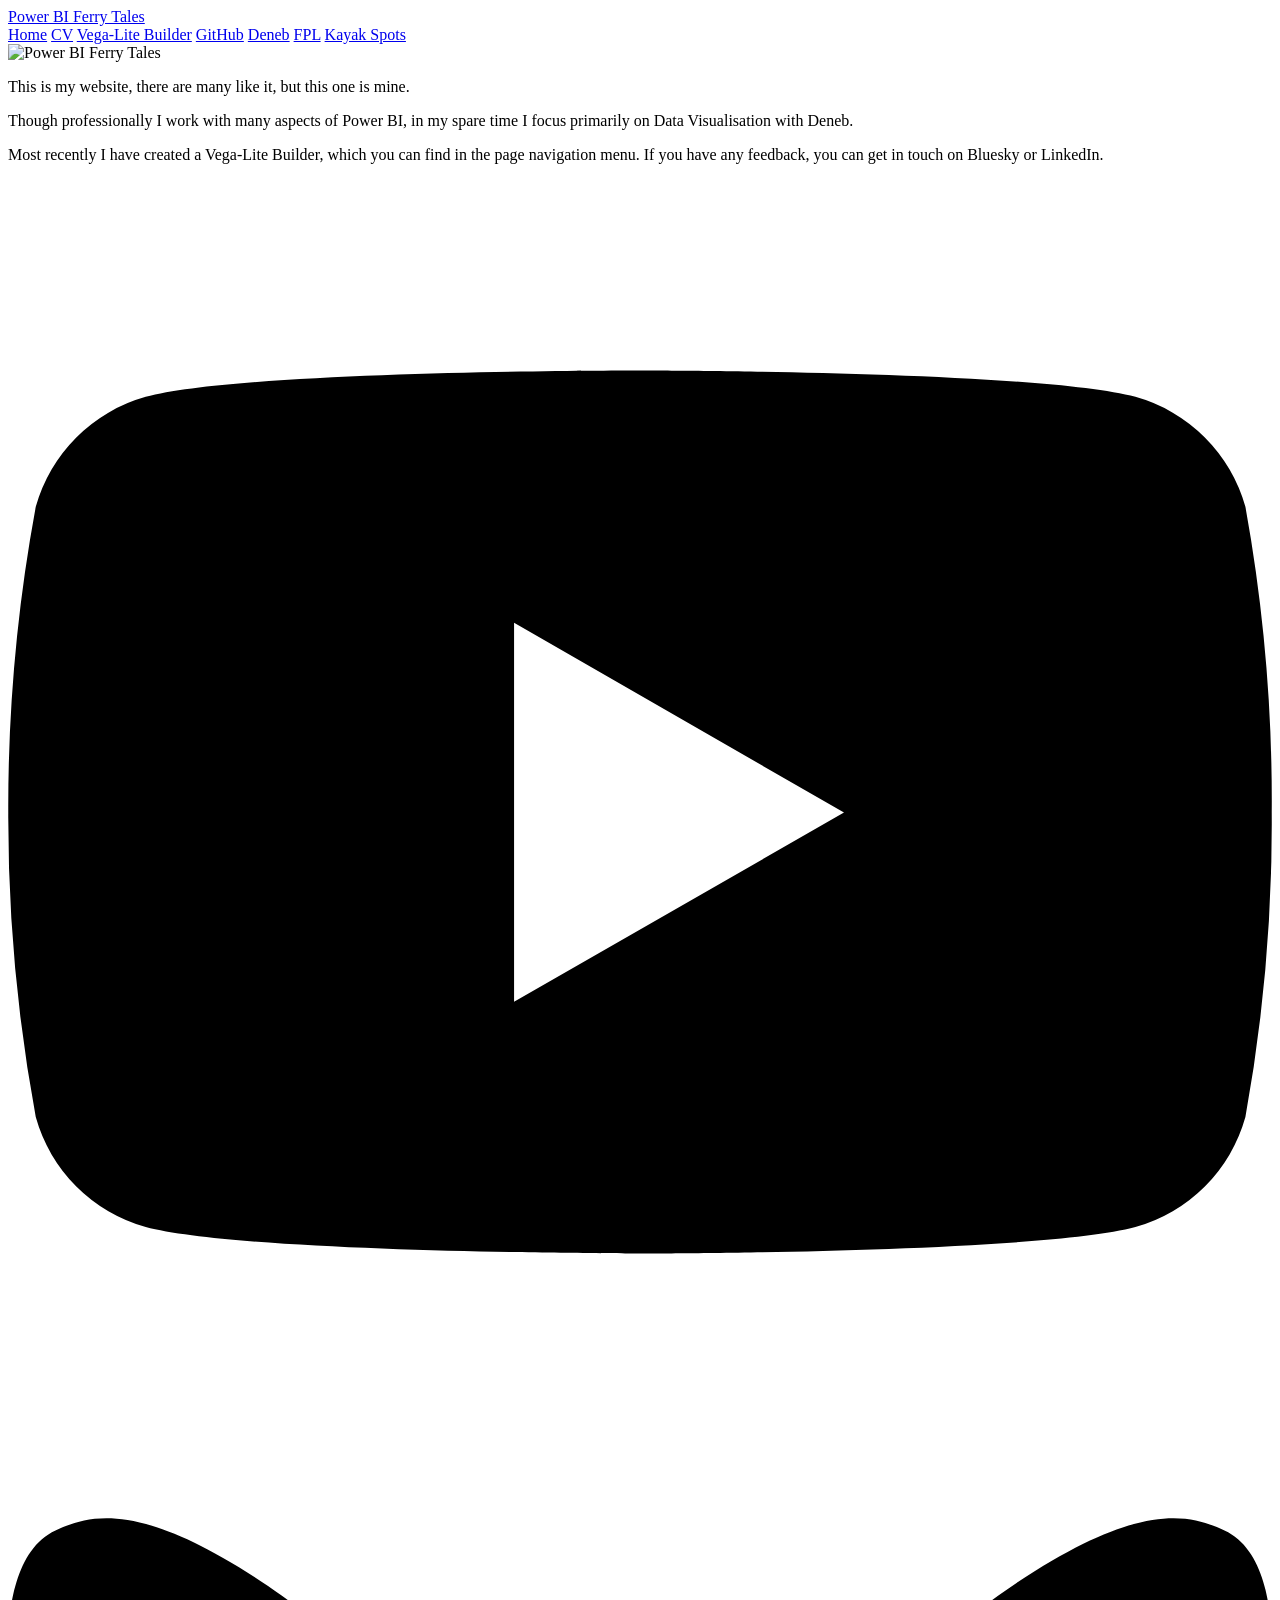
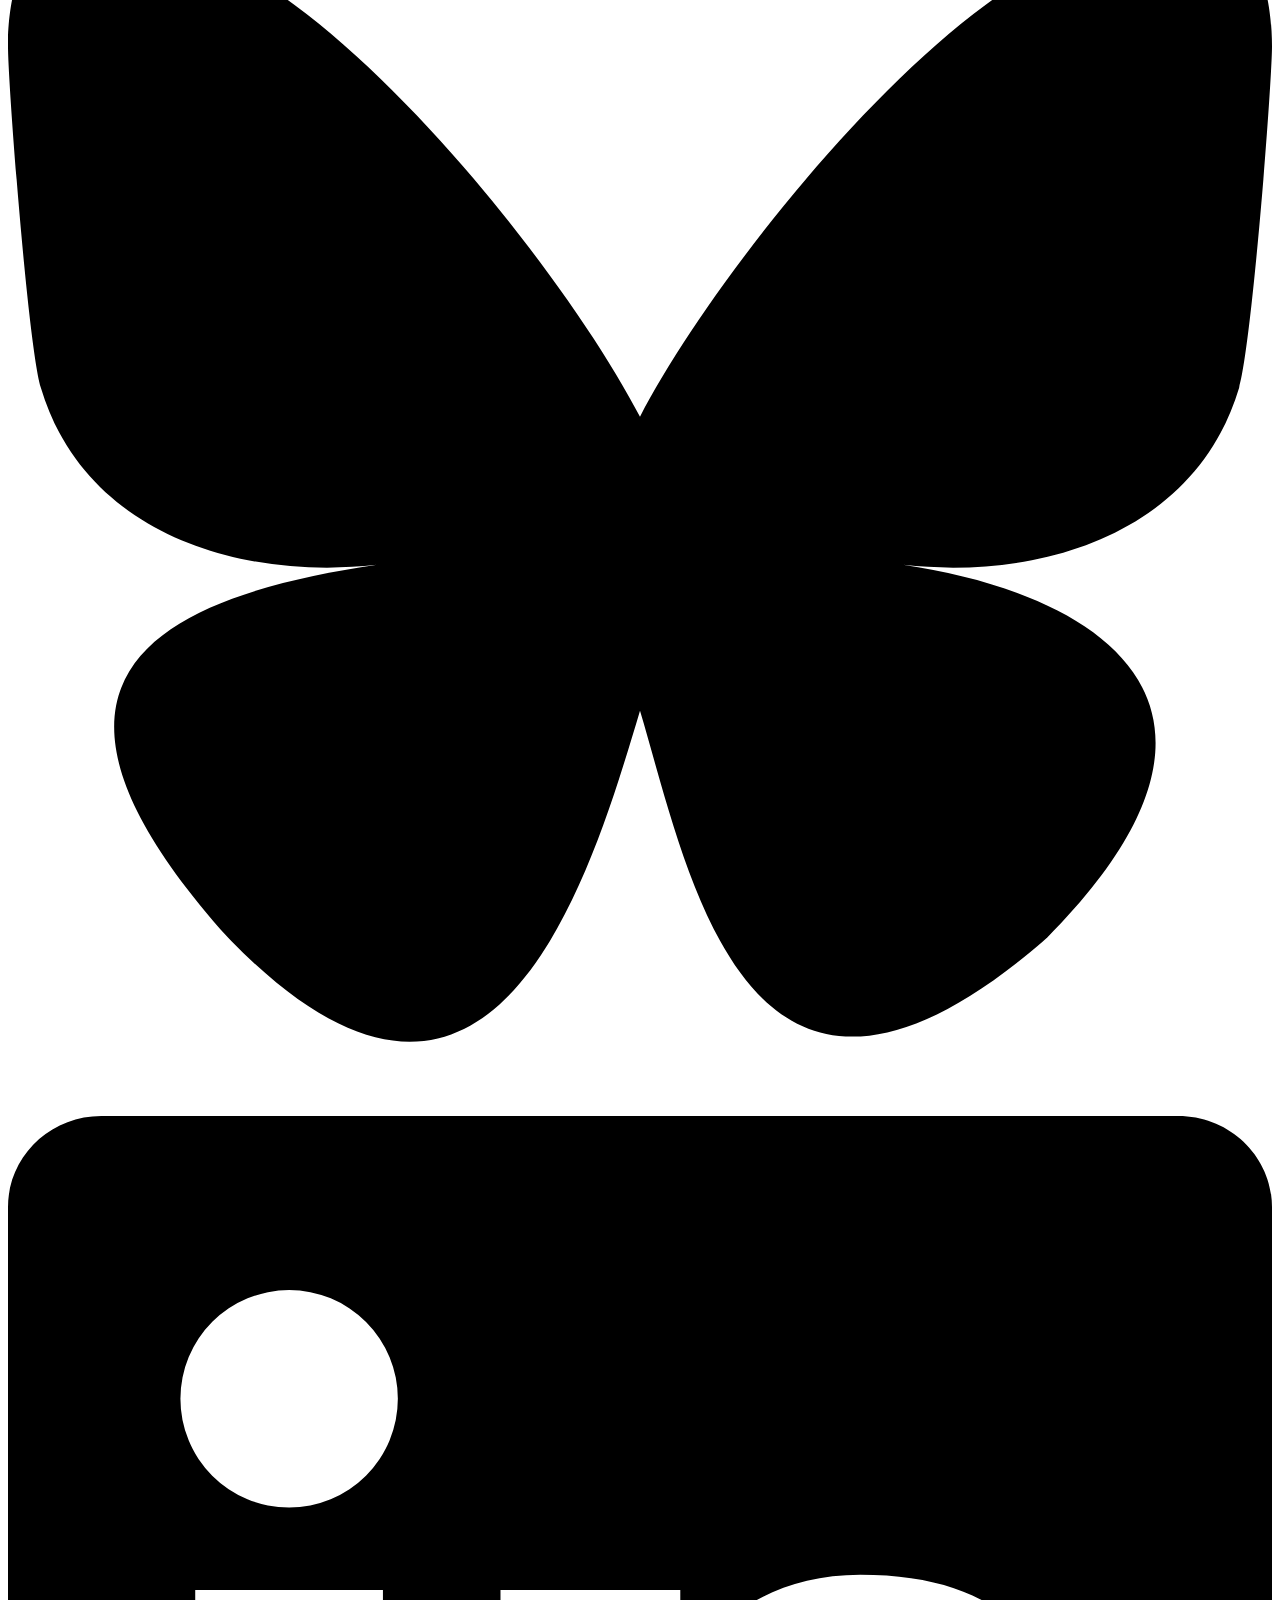
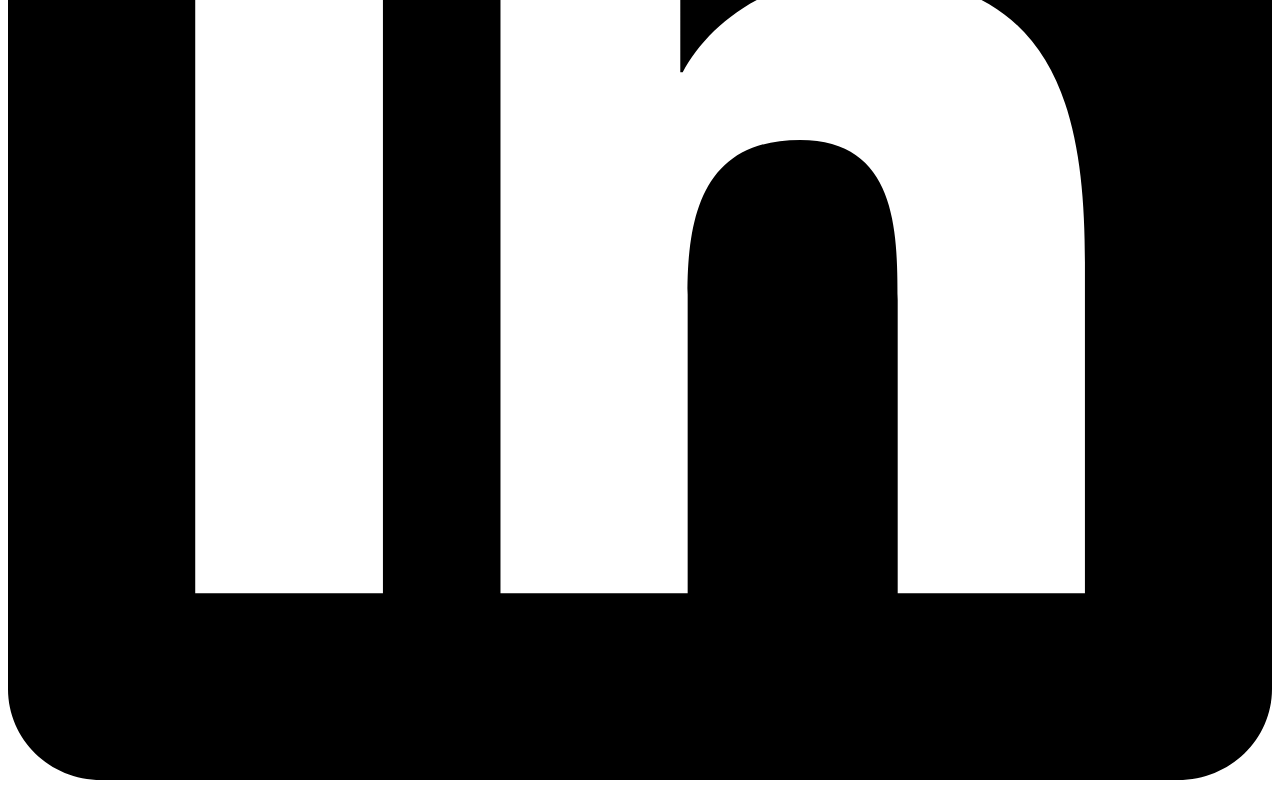
==== index.html @ d9dca4ed "Update YouTube handle to @DataFerryTales Co-Authored-By: Claude Opus 4.6 <noreply@anthropic.com>" ====
<!DOCTYPE html>
<html lang="en">
<head>
  <meta charset="UTF-8">
  <meta name="viewport" content="width=device-width, initial-scale=1.0">
  <title>Power BI Ferry Tales</title>
  <link rel="stylesheet" href="style.css">
</head>
<body>

<header>
  <a class="site-title" href="index.html">Power BI Ferry Tales</a>
  <nav>
    <a href="index.html" class="active">Home</a>
    <a href="cv/">CV</a>
    <a href="vegalite.html" target="_blank">Vega-Lite Builder</a>
    <a href="https://github.com/dataferrytales" target="_blank">GitHub</a>
    <a href="deneb.html">Deneb</a>
    <a href="fpl.html">FPL</a>
    <a href="kayak-spots/">Kayak Spots</a>
  </nav>
</header>

<main>
  <div class="hero">
    <div class="card">
      <div class="avatar-wrap">
        <img src="avatar.png" alt="Power BI Ferry Tales">
      </div>
      <div class="card-spacer"></div>
      <p>This is my website, there are many like it, but this one is mine.</p>
<p>Though professionally I work with many aspects of Power BI, in my spare time I focus primarily on Data Visualisation with Deneb.</p>
      <p>Most recently I have created a Vega-Lite Builder, which you can find in the page navigation menu. If you have any feedback, you can get in touch on Bluesky or LinkedIn.</p>
    </div>

    <div class="social-links">

      <!-- YouTube -->
      <a href="https://www.youtube.com/@DataFerryTales" target="_blank" class="social-btn" title="YouTube">
        <svg viewBox="0 0 24 24" xmlns="http://www.w3.org/2000/svg">
          <path d="M23.495 6.205a3.007 3.007 0 0 0-2.088-2.088c-1.87-.501-9.396-.501-9.396-.501s-7.507-.01-9.396.501A3.007 3.007 0 0 0 .527 6.205a31.247 31.247 0 0 0-.522 5.805 31.247 31.247 0 0 0 .522 5.783 3.007 3.007 0 0 0 2.088 2.088c1.868.502 9.396.502 9.396.502s7.506 0 9.396-.502a3.007 3.007 0 0 0 2.088-2.088 31.247 31.247 0 0 0 .5-5.783 31.247 31.247 0 0 0-.5-5.805zM9.609 15.601V8.408l6.264 3.602z"/>
        </svg>
      </a>

      <!-- Bluesky -->
      <a href="https://bsky.app/profile/powerbiferrytales.bsky.social" target="_blank" class="social-btn" title="Bluesky">
        <svg viewBox="0 0 24 24" xmlns="http://www.w3.org/2000/svg">
          <path d="M12 10.8c-1.087-2.114-4.046-6.053-6.798-7.995C2.566.944 1.561 1.266.902 1.565.139 1.908 0 3.08 0 3.768c0 .69.378 5.65.624 6.479.815 2.736 3.713 3.66 6.383 3.364.136-.02.275-.039.415-.056-.138.022-.276.04-.415.056-3.912.58-7.387 2.005-2.83 7.078 5.013 5.19 6.87-1.113 7.823-4.308.953 3.195 2.05 9.271 7.733 4.308 4.267-4.308 1.172-6.498-2.74-7.078a8.741 8.741 0 0 1-.415-.056c.14.017.279.036.415.056 2.67.297 5.568-.628 6.383-3.364.246-.828.624-5.79.624-6.479 0-.688-.139-1.86-.902-2.203-.659-.299-1.664-.621-4.3 1.24C16.046 4.748 13.087 8.687 12 10.8z"/>
        </svg>
      </a>

      <!-- LinkedIn -->
      <a href="https://www.linkedin.com/in/powerbiferrytales/" target="_blank" class="social-btn" title="LinkedIn">
        <svg viewBox="0 0 24 24" xmlns="http://www.w3.org/2000/svg">
          <path d="M20.447 20.452h-3.554v-5.569c0-1.328-.027-3.037-1.852-3.037-1.853 0-2.136 1.445-2.136 2.939v5.667H9.351V9h3.414v1.561h.046c.477-.9 1.637-1.85 3.37-1.85 3.601 0 4.267 2.37 4.267 5.455v6.286zM5.337 7.433a2.062 2.062 0 0 1-2.063-2.065 2.064 2.064 0 1 1 2.063 2.065zm1.782 13.019H3.555V9h3.564v11.452zM22.225 0H1.771C.792 0 0 .774 0 1.729v20.542C0 23.227.792 24 1.771 24h20.451C23.2 24 24 23.227 24 22.271V1.729C24 .774 23.2 0 22.222 0h.003z"/>
        </svg>
      </a>

    </div>
  </div>
</main>

</body>
</html>
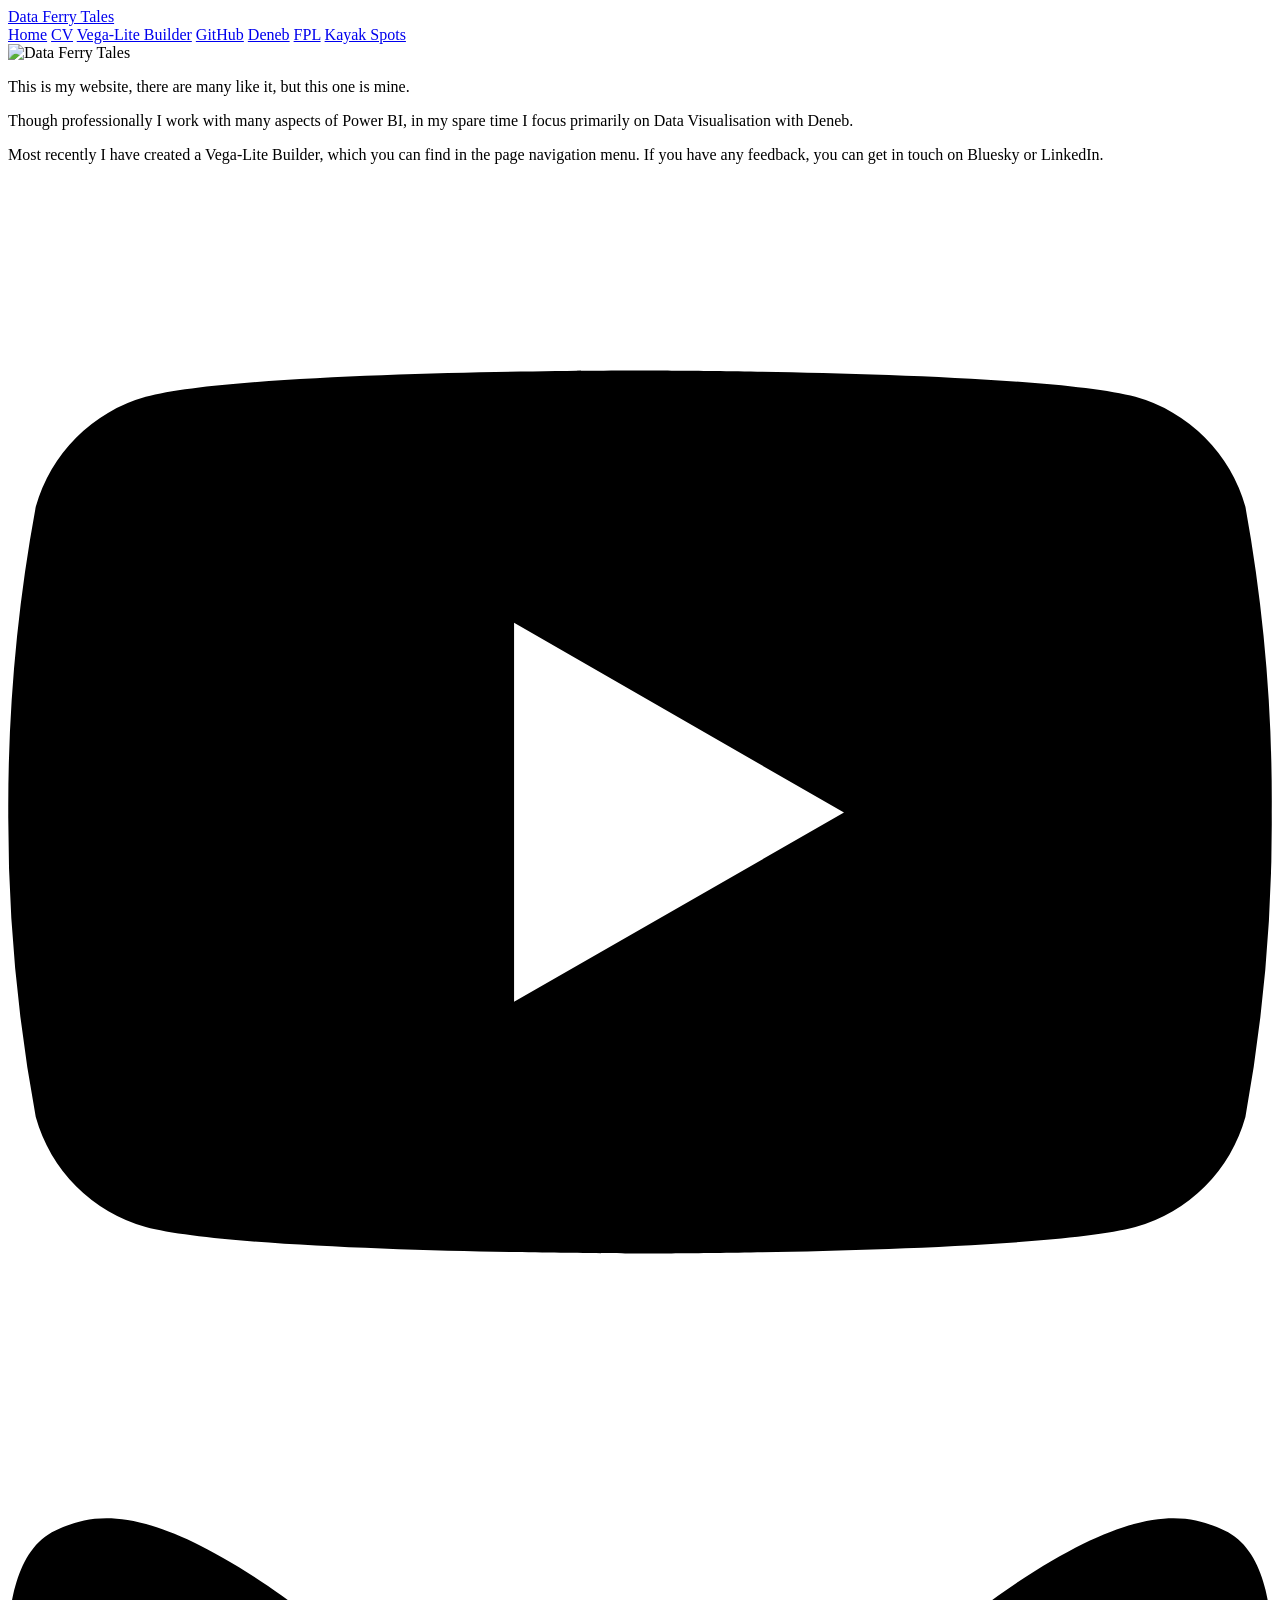
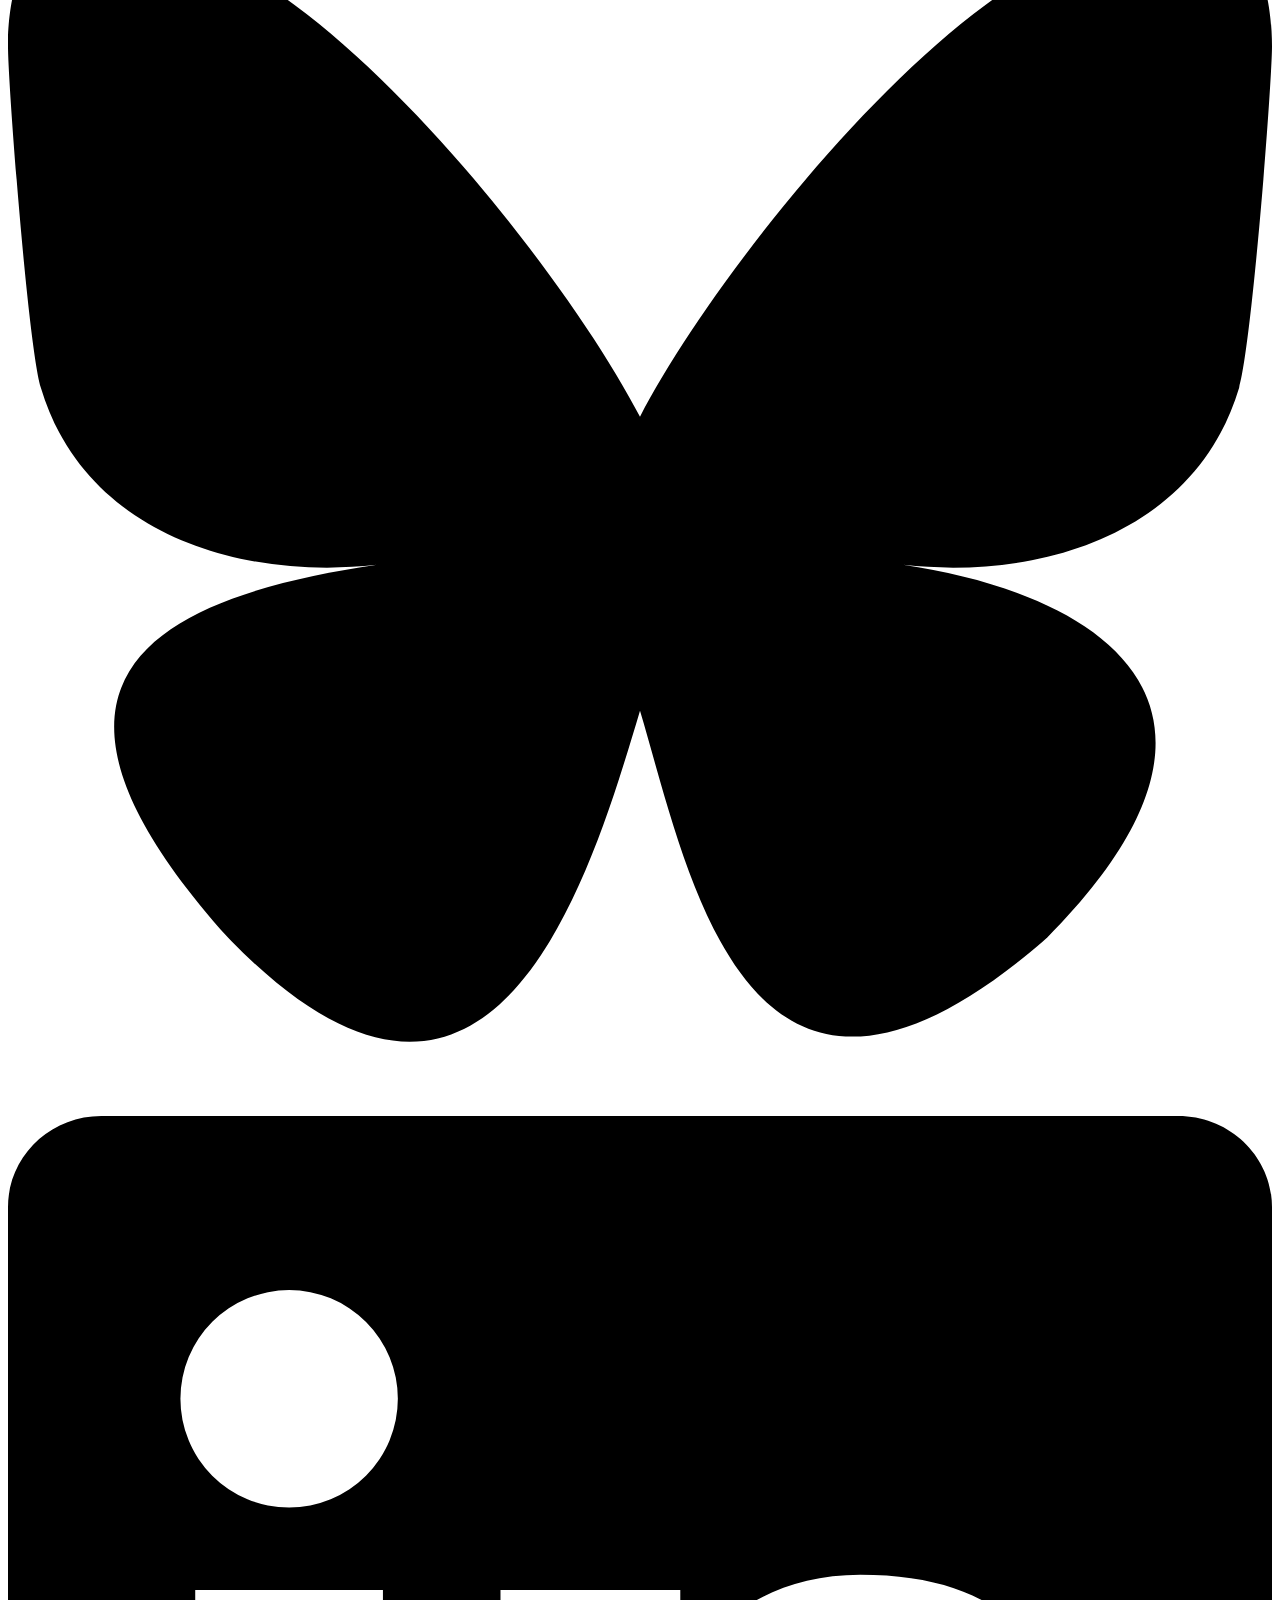
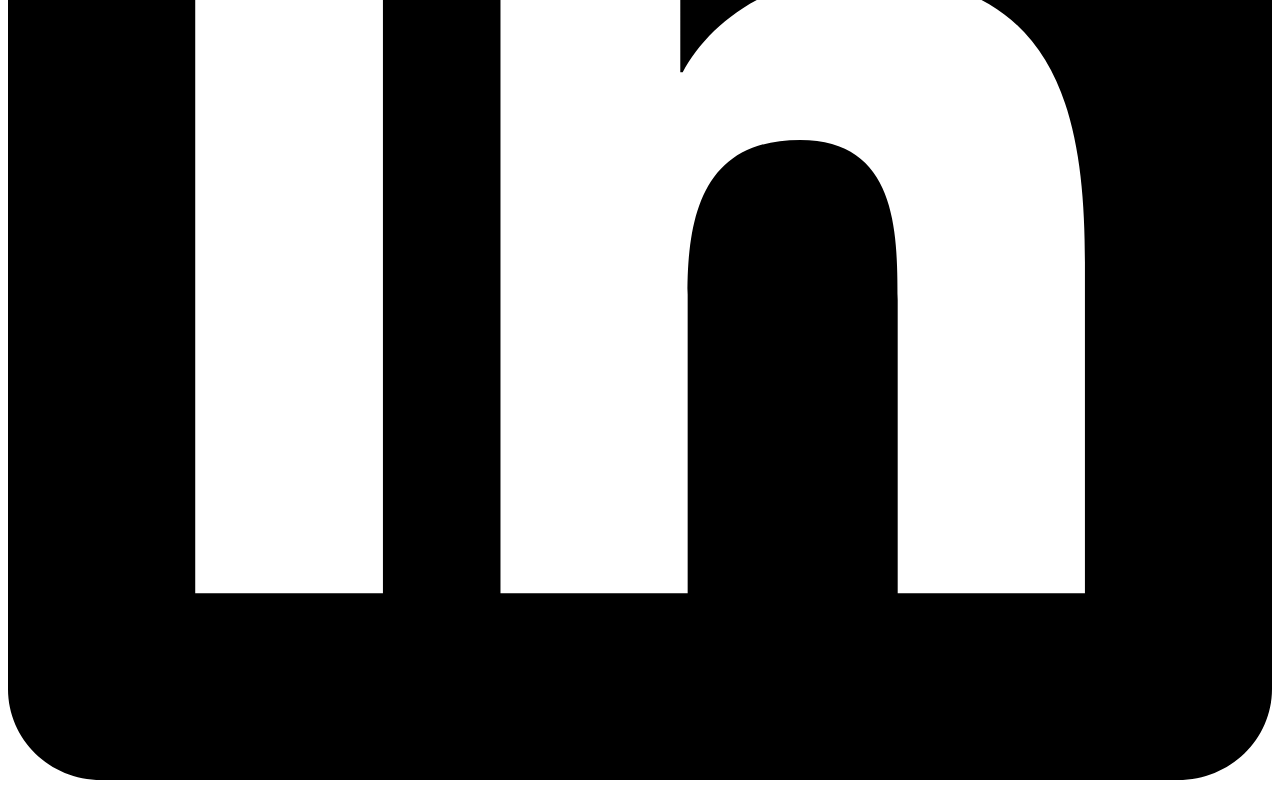
==== commit e18dc1f9: "Rename site branding from Power BI Ferry Tales to Data Ferry Tales Co-Authored-By: Claude Opus 4.6 <" ====
--- a/index.html
+++ b/index.html
@@ -3,13 +3,13 @@
 <head>
   <meta charset="UTF-8">
   <meta name="viewport" content="width=device-width, initial-scale=1.0">
-  <title>Power BI Ferry Tales</title>
+  <title>Data Ferry Tales</title>
   <link rel="stylesheet" href="style.css">
 </head>
 <body>
 
 <header>
-  <a class="site-title" href="index.html">Power BI Ferry Tales</a>
+  <a class="site-title" href="index.html">Data Ferry Tales</a>
   <nav>
     <a href="index.html" class="active">Home</a>
     <a href="cv/">CV</a>
@@ -25,7 +25,7 @@
   <div class="hero">
     <div class="card">
       <div class="avatar-wrap">
-        <img src="avatar.png" alt="Power BI Ferry Tales">
+        <img src="avatar.png" alt="Data Ferry Tales">
       </div>
       <div class="card-spacer"></div>
       <p>This is my website, there are many like it, but this one is mine.</p>
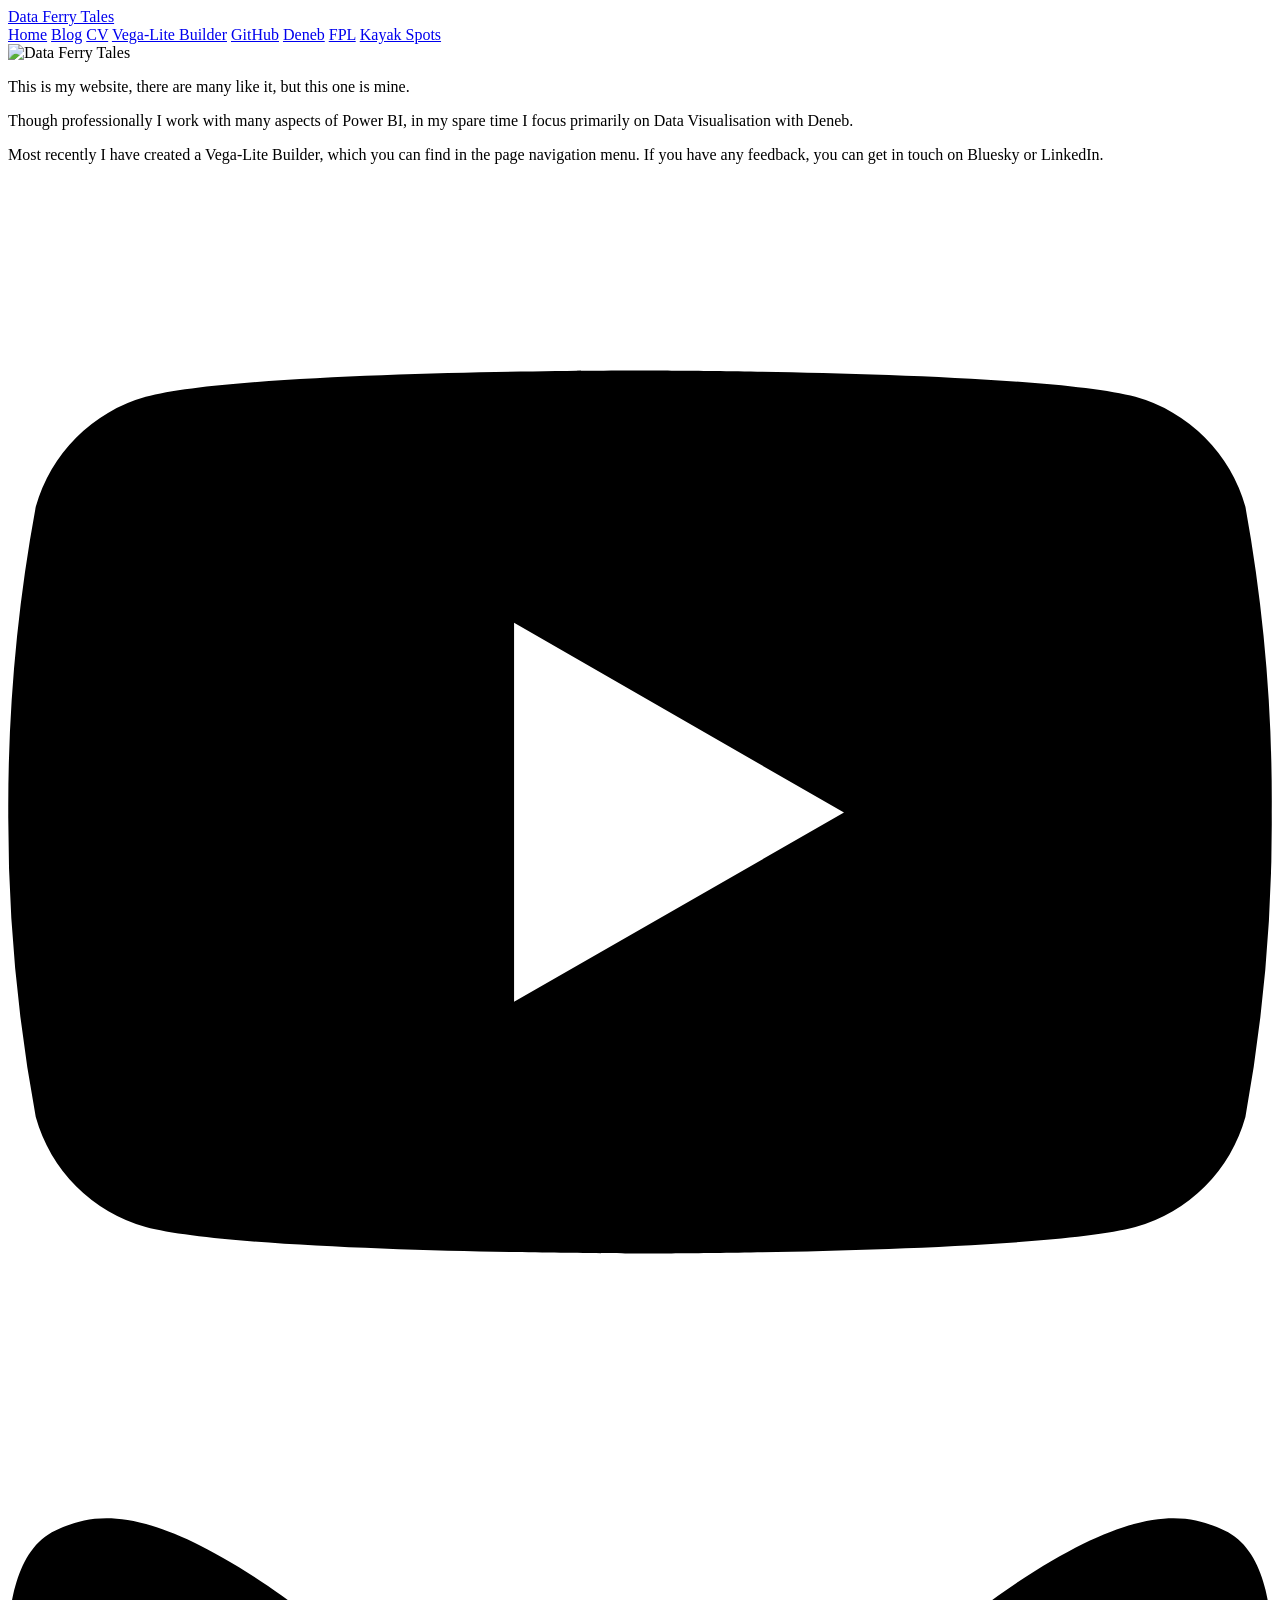
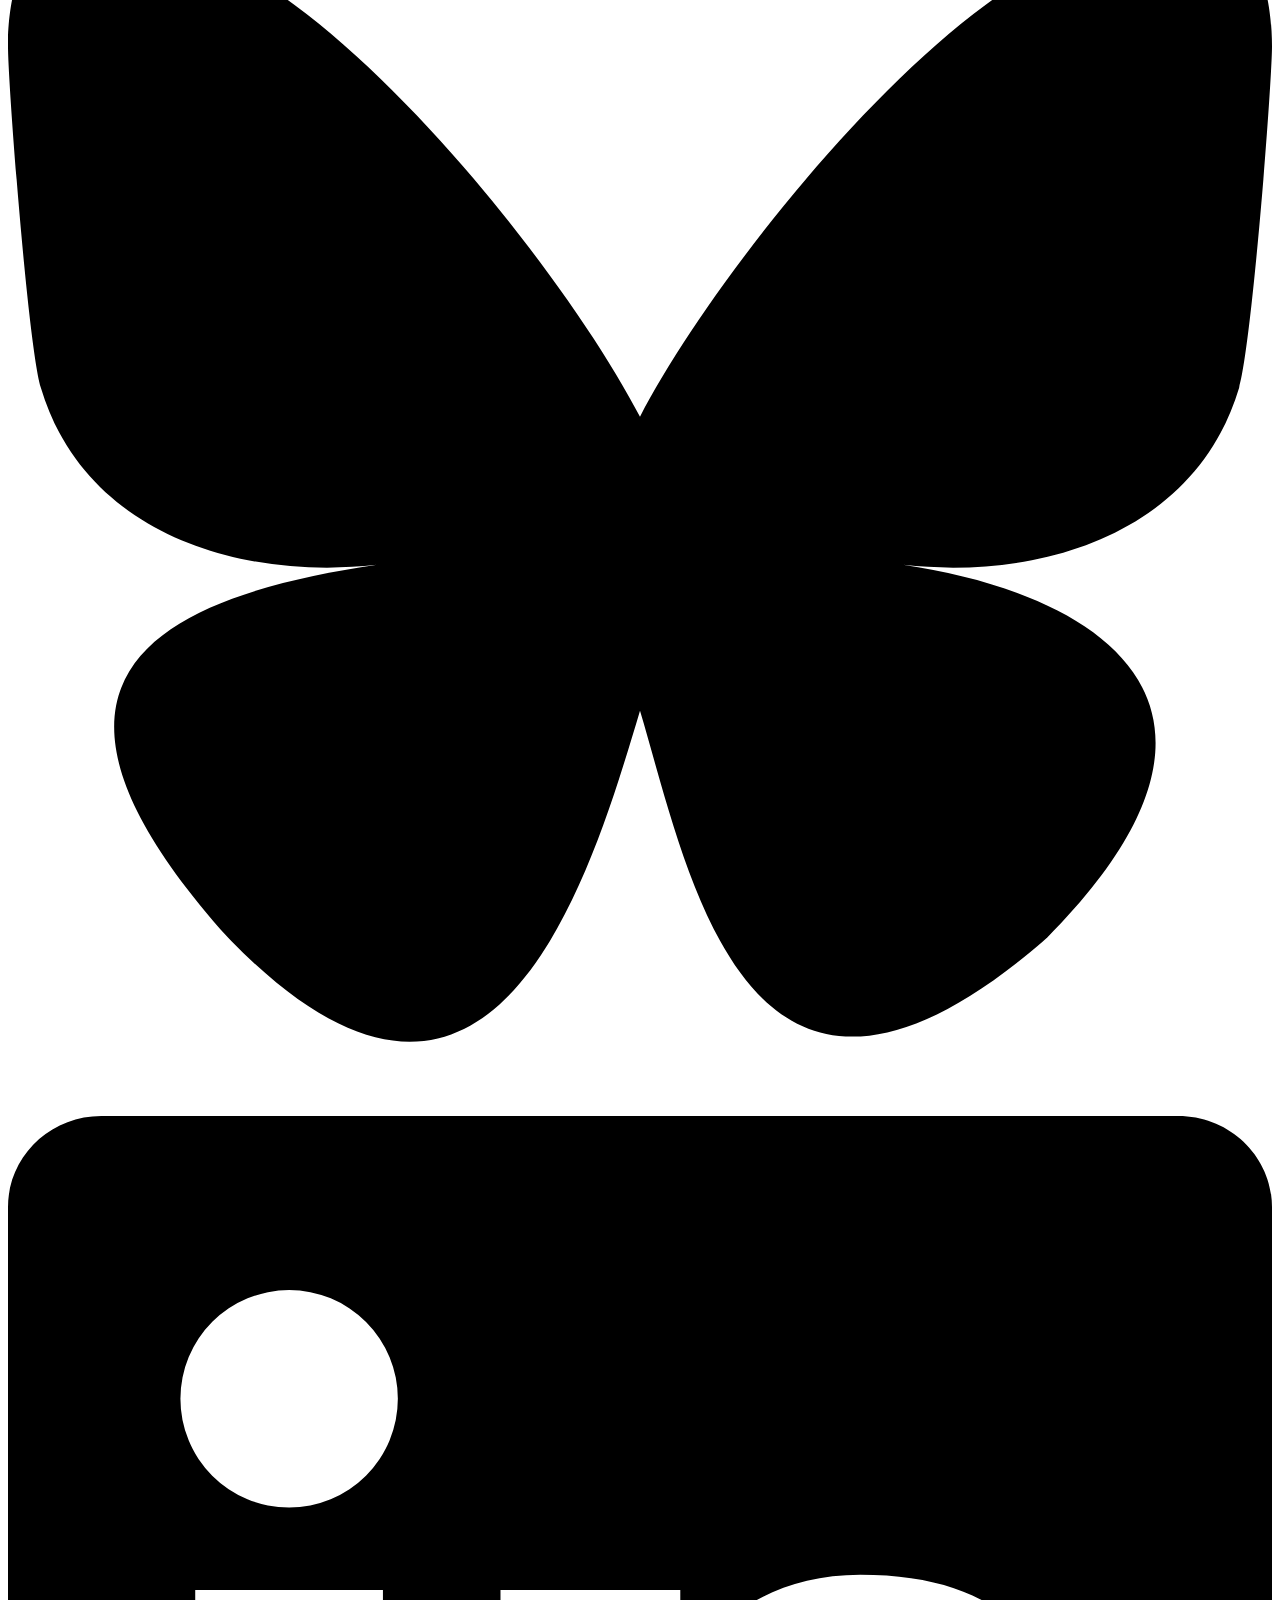
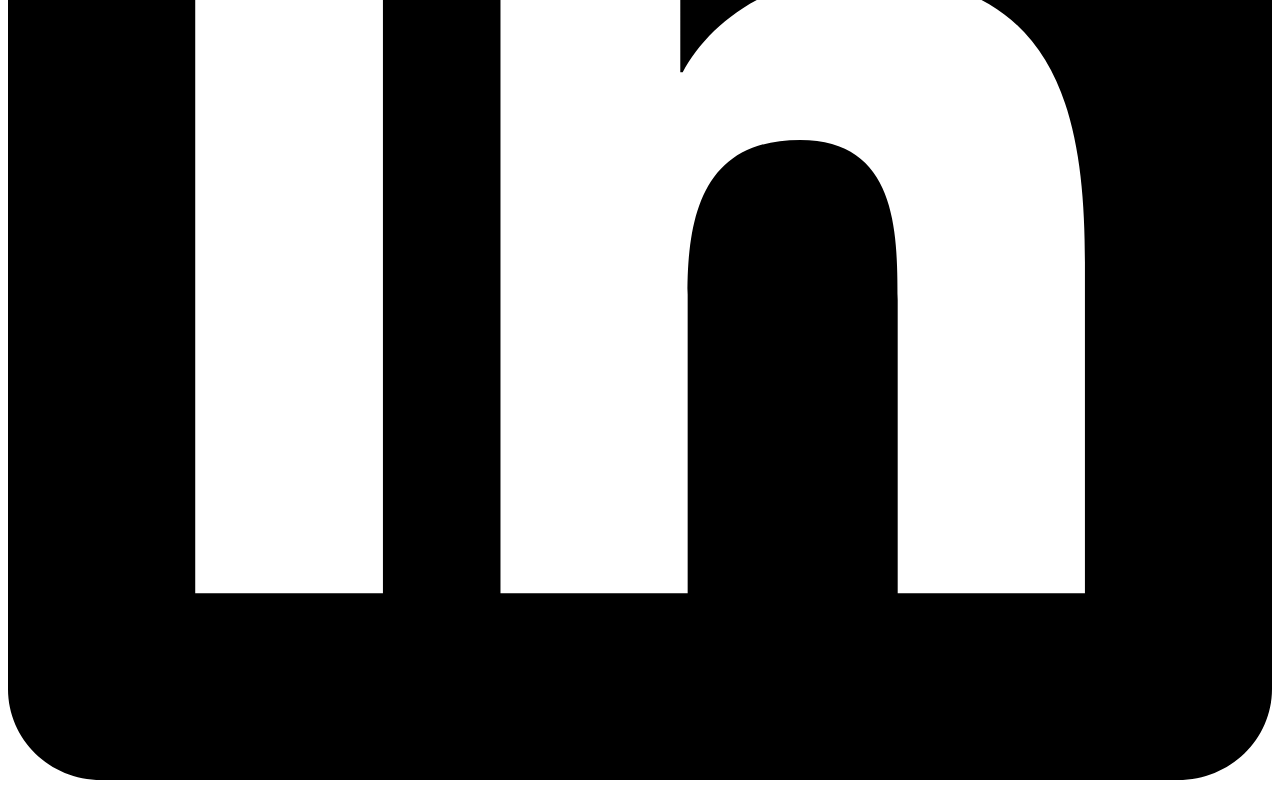
==== commit 0e34c9bd: "Add single-page blog with scroll progress bar and timeline nav - New blog.html: long-scroll blog, an" ====
--- a/index.html
+++ b/index.html
@@ -12,8 +12,9 @@
   <a class="site-title" href="index.html">Data Ferry Tales</a>
   <nav>
     <a href="index.html" class="active">Home</a>
+    <a href="blog.html">Blog</a>
     <a href="cv/">CV</a>
-    <a href="vegalite.html" target="_blank">Vega-Lite Builder</a>
+    <a href="https://dataferrytales.github.io/studio/vegalite.html" target="_blank">Vega-Lite Builder</a>
     <a href="https://github.com/dataferrytales" target="_blank">GitHub</a>
     <a href="deneb.html">Deneb</a>
     <a href="fpl.html">FPL</a>
@@ -43,14 +44,14 @@
       </a>
 
       <!-- Bluesky -->
-      <a href="https://bsky.app/profile/powerbiferrytales.bsky.social" target="_blank" class="social-btn" title="Bluesky">
+      <a href="https://bsky.app/profile/dataferrytales.bsky.social" target="_blank" class="social-btn" title="Bluesky">
         <svg viewBox="0 0 24 24" xmlns="http://www.w3.org/2000/svg">
           <path d="M12 10.8c-1.087-2.114-4.046-6.053-6.798-7.995C2.566.944 1.561 1.266.902 1.565.139 1.908 0 3.08 0 3.768c0 .69.378 5.65.624 6.479.815 2.736 3.713 3.66 6.383 3.364.136-.02.275-.039.415-.056-.138.022-.276.04-.415.056-3.912.58-7.387 2.005-2.83 7.078 5.013 5.19 6.87-1.113 7.823-4.308.953 3.195 2.05 9.271 7.733 4.308 4.267-4.308 1.172-6.498-2.74-7.078a8.741 8.741 0 0 1-.415-.056c.14.017.279.036.415.056 2.67.297 5.568-.628 6.383-3.364.246-.828.624-5.79.624-6.479 0-.688-.139-1.86-.902-2.203-.659-.299-1.664-.621-4.3 1.24C16.046 4.748 13.087 8.687 12 10.8z"/>
         </svg>
       </a>
 
       <!-- LinkedIn -->
-      <a href="https://www.linkedin.com/in/powerbiferrytales/" target="_blank" class="social-btn" title="LinkedIn">
+      <a href="https://www.linkedin.com/in/dataferrytales/" target="_blank" class="social-btn" title="LinkedIn">
         <svg viewBox="0 0 24 24" xmlns="http://www.w3.org/2000/svg">
           <path d="M20.447 20.452h-3.554v-5.569c0-1.328-.027-3.037-1.852-3.037-1.853 0-2.136 1.445-2.136 2.939v5.667H9.351V9h3.414v1.561h.046c.477-.9 1.637-1.85 3.37-1.85 3.601 0 4.267 2.37 4.267 5.455v6.286zM5.337 7.433a2.062 2.062 0 0 1-2.063-2.065 2.064 2.064 0 1 1 2.063 2.065zm1.782 13.019H3.555V9h3.564v11.452zM22.225 0H1.771C.792 0 0 .774 0 1.729v20.542C0 23.227.792 24 1.771 24h20.451C23.2 24 24 23.227 24 22.271V1.729C24 .774 23.2 0 22.222 0h.003z"/>
         </svg>
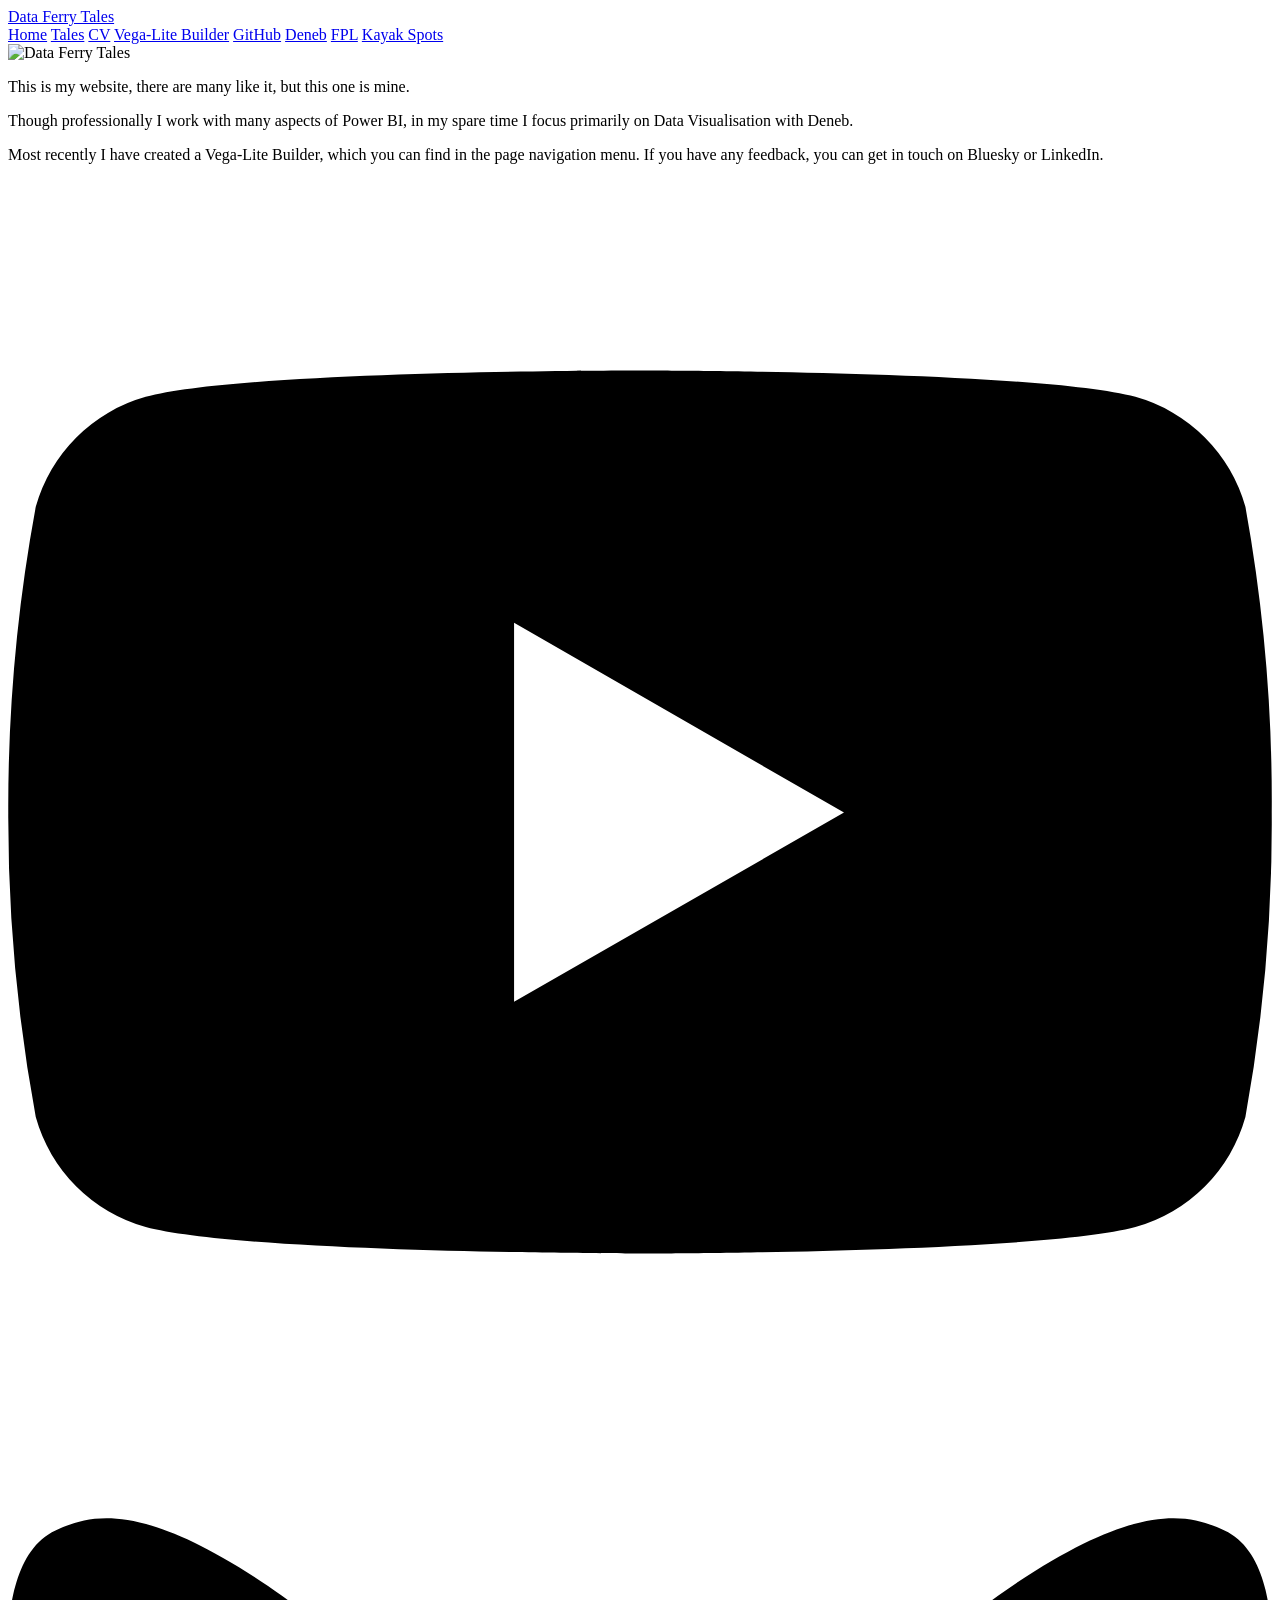
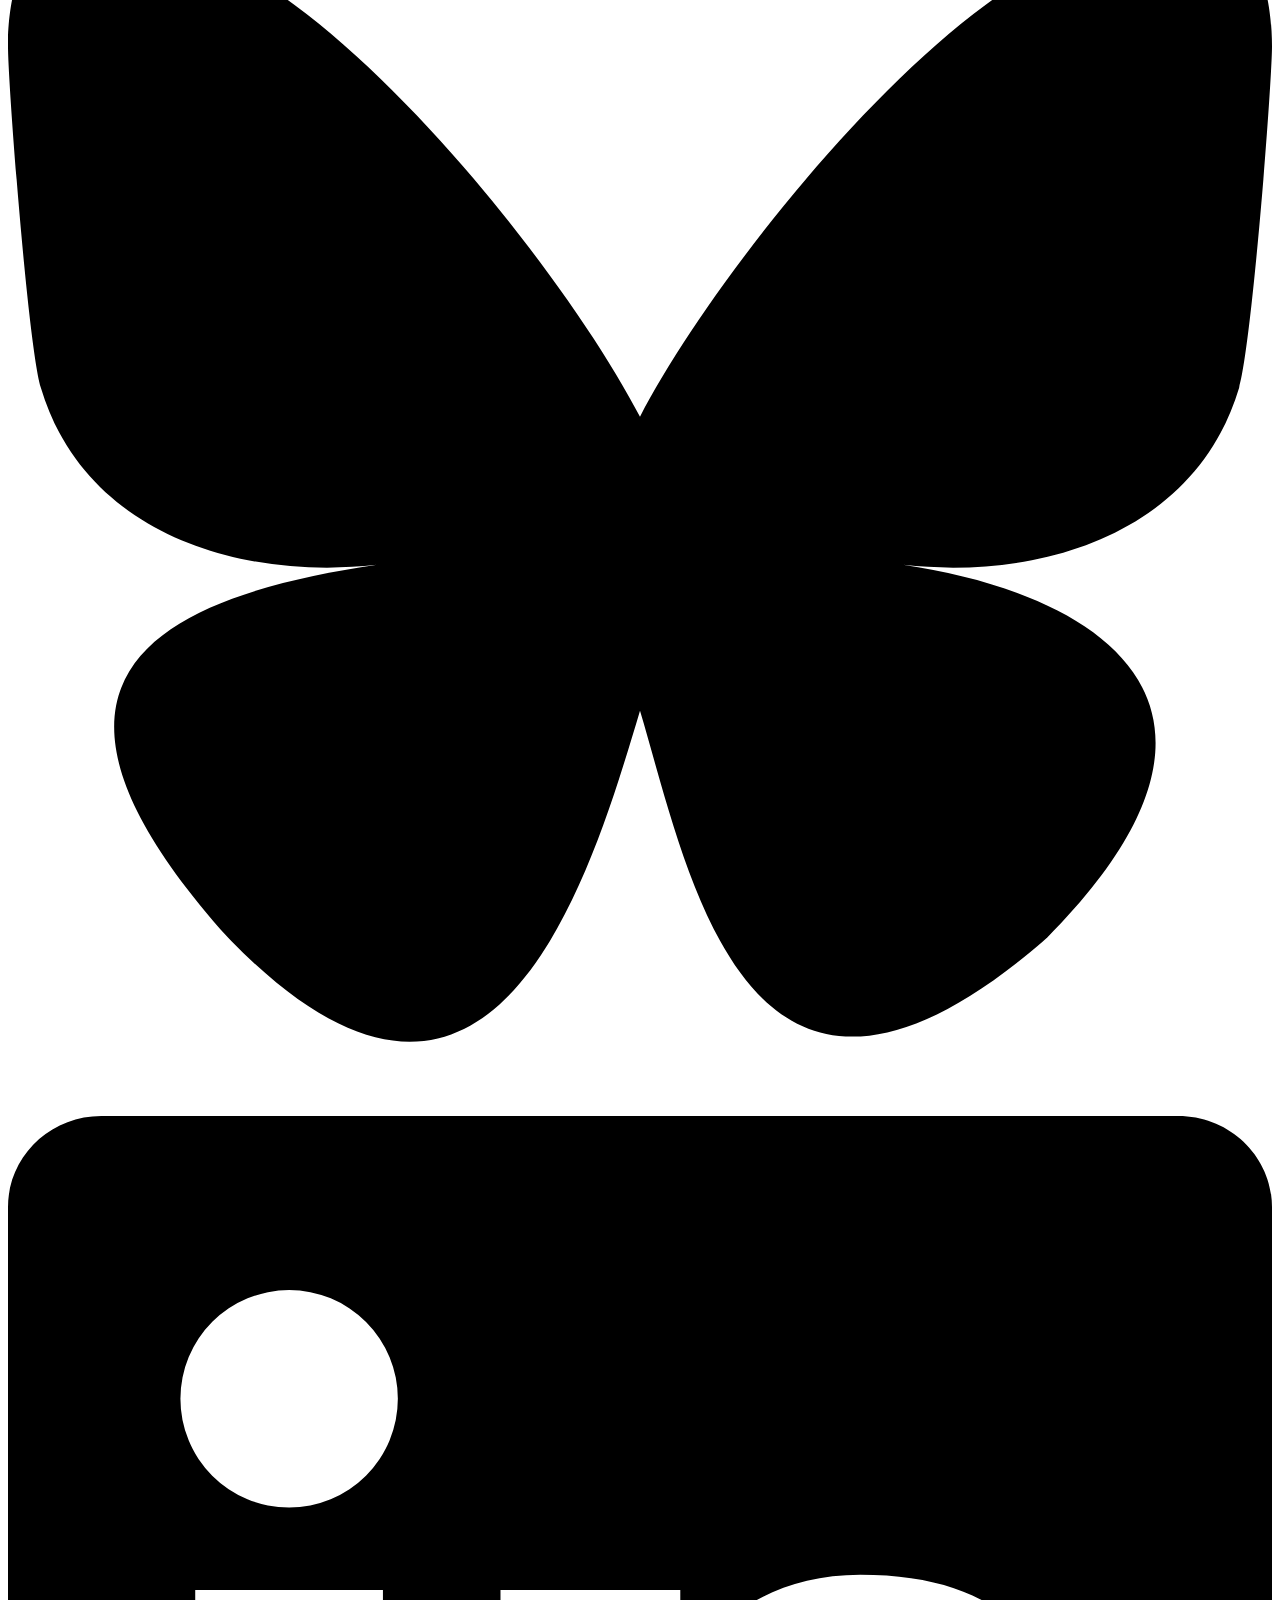
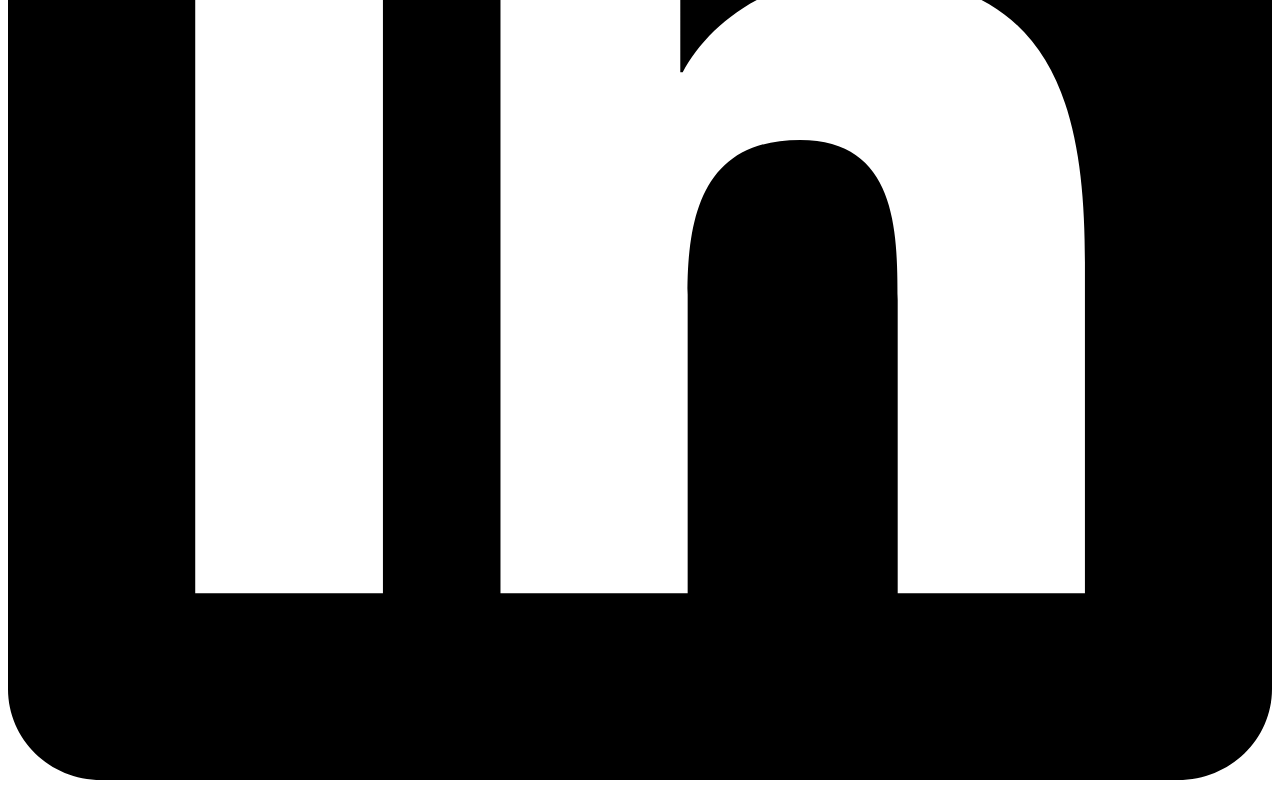
==== commit 420a06f9: "Move blog to /tales/ (folder) and redirect old /blog.html - blog.html -> tales/index.html; fix relat" ====
--- a/index.html
+++ b/index.html
@@ -12,7 +12,7 @@
   <a class="site-title" href="index.html">Data Ferry Tales</a>
   <nav>
     <a href="index.html" class="active">Home</a>
-    <a href="blog.html">Blog</a>
+    <a href="tales/">Tales</a>
     <a href="cv/">CV</a>
     <a href="https://dataferrytales.github.io/studio/vegalite.html" target="_blank">Vega-Lite Builder</a>
     <a href="https://github.com/dataferrytales" target="_blank">GitHub</a>
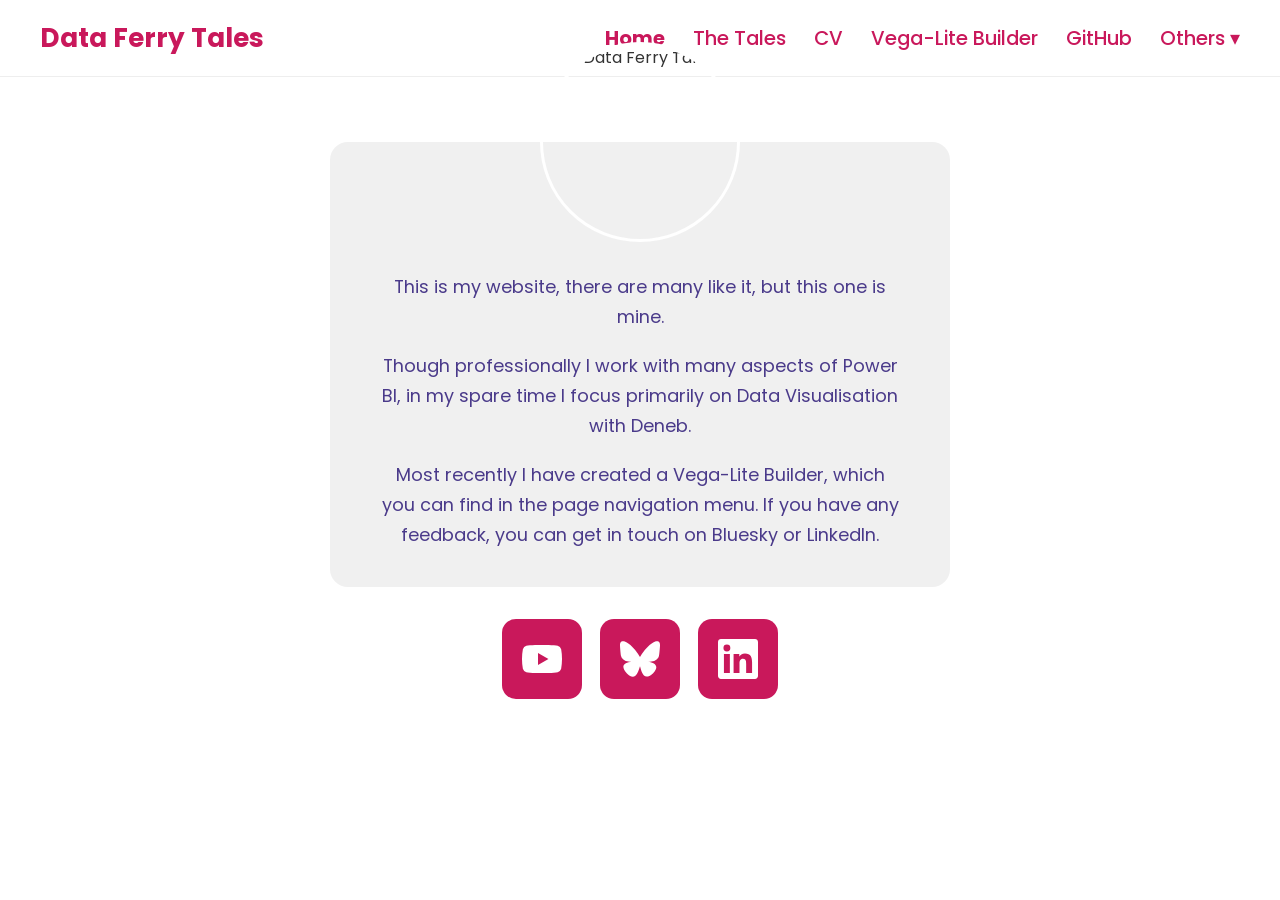
==== commit c7b052e7: "Home nav: rename to "The Tales" and group links under "Others" - "Tales" -> "The Tales" - Deneb / FP" ====
--- a/index.html
+++ b/index.html
@@ -12,13 +12,18 @@
   <a class="site-title" href="index.html">Data Ferry Tales</a>
   <nav>
     <a href="index.html" class="active">Home</a>
-    <a href="tales/">Tales</a>
+    <a href="tales/">The Tales</a>
     <a href="cv/">CV</a>
     <a href="https://dataferrytales.github.io/studio/vegalite.html" target="_blank">Vega-Lite Builder</a>
     <a href="https://github.com/dataferrytales" target="_blank">GitHub</a>
-    <a href="deneb.html">Deneb</a>
-    <a href="fpl.html">FPL</a>
-    <a href="kayak-spots/">Kayak Spots</a>
+    <div class="nav-dropdown">
+      <button class="nav-drop-toggle" aria-haspopup="true" aria-expanded="false">Others &#9662;</button>
+      <div class="nav-drop-menu">
+        <a href="deneb.html">Deneb</a>
+        <a href="fpl.html">FPL</a>
+        <a href="kayak-spots/">Kayak Spots</a>
+      </div>
+    </div>
   </nav>
 </header>
 
@@ -61,5 +66,25 @@
   </div>
 </main>
 
+<script>
+  // "Others" nav dropdown: click to toggle, close on outside click / Esc
+  document.querySelectorAll('.nav-dropdown').forEach(dd => {
+    const btn = dd.querySelector('.nav-drop-toggle');
+    btn.addEventListener('click', (e) => {
+      e.stopPropagation();
+      const open = dd.classList.toggle('open');
+      btn.setAttribute('aria-expanded', open ? 'true' : 'false');
+    });
+  });
+  function closeDropdowns() {
+    document.querySelectorAll('.nav-dropdown.open').forEach(dd => {
+      dd.classList.remove('open');
+      dd.querySelector('.nav-drop-toggle').setAttribute('aria-expanded', 'false');
+    });
+  }
+  document.addEventListener('click', closeDropdowns);
+  document.addEventListener('keydown', (e) => { if (e.key === 'Escape') closeDropdowns(); });
+</script>
+
 </body>
 </html>
--- a/style.css
+++ b/style.css
@@ -0,0 +1,211 @@
+/* ── Fonts ── */
+@import url('https://fonts.googleapis.com/css2?family=Poppins:wght@400;500;700&display=swap');
+
+/* ── Reset ── */
+*, *::before, *::after { box-sizing: border-box; margin: 0; padding: 0; }
+
+/* ── Base ── */
+body {
+  font-family: 'Poppins', sans-serif;
+  background: #ffffff;
+  color: #333;
+}
+
+/* ── Header ── */
+header {
+  display: flex;
+  align-items: center;
+  justify-content: space-between;
+  padding: 18px 40px;
+  background: #fff;
+  border-bottom: 1px solid #eee;
+}
+
+.site-title {
+  font-size: 1.65rem;
+  font-weight: 700;
+  color: #c9185b;
+  text-decoration: none;
+}
+
+nav {
+  display: flex;
+  align-items: center;
+  gap: 28px;
+  flex-wrap: wrap;
+}
+
+nav a {
+  color: #c9185b;
+  text-decoration: none;
+  font-size: 1.225rem;
+  font-weight: 500;
+  transition: opacity 0.15s;
+}
+
+nav a:hover { opacity: 0.7; }
+nav a.active { font-weight: 700; }
+
+/* ── "Others" nav dropdown ── */
+.nav-dropdown { position: relative; }
+
+.nav-drop-toggle {
+  font-family: 'Poppins', sans-serif;
+  font-size: 1.225rem;
+  font-weight: 500;
+  color: #c9185b;
+  background: none;
+  border: none;
+  padding: 0;
+  cursor: pointer;
+  transition: opacity 0.15s;
+}
+
+.nav-drop-toggle:hover { opacity: 0.7; }
+
+.nav-drop-menu {
+  position: absolute;
+  top: calc(100% + 8px);
+  left: 0;
+  display: none;
+  flex-direction: column;
+  min-width: 160px;
+  background: #fff;
+  border: 1px solid #e6e6e6;
+  border-radius: 12px;
+  padding: 6px;
+  z-index: 50;
+}
+
+.nav-dropdown.open .nav-drop-menu,
+.nav-dropdown:focus-within .nav-drop-menu { display: flex; }
+
+.nav-drop-menu a {
+  font-size: 1.1rem;
+  padding: 8px 14px;
+  border-radius: 8px;
+  white-space: nowrap;
+}
+
+.nav-drop-menu a:hover { background: #f6f6f6; opacity: 1; }
+
+/* ── Landing hero ── */
+.hero {
+  max-width: 660px;
+  margin: 30px auto 60px;
+  padding: 0 20px;
+}
+
+.card {
+  background: #f0f0f0;
+  border-radius: 18px;
+  padding: 20px 50px 36px;
+  text-align: center;
+  position: relative;
+  margin-top: 65px;
+}
+
+.avatar-wrap {
+  position: absolute;
+  top: -100px;
+  left: 50%;
+  transform: translateX(-50%);
+}
+
+.avatar-wrap img {
+  width: 200px;
+  height: 200px;
+  border-radius: 50%;
+  border: 3px solid #fff;
+  display: block;
+}
+
+.avatar-placeholder {
+  width: 100px;
+  height: 100px;
+  border-radius: 50%;
+  border: 3px solid #fff;
+  background: #f5c842;
+  display: flex;
+  align-items: center;
+  justify-content: center;
+  font-size: 3rem;
+}
+
+.card-spacer { height: 110px; }
+
+.card p {
+  color: #4a3a8a;
+  font-size: 1.115rem;
+  line-height: 1.7;
+  margin-bottom: 18px;
+}
+
+.card p:last-child { margin-bottom: 0; }
+
+/* ── Social buttons ── */
+.social-links {
+  display: flex;
+  justify-content: center;
+  gap: 18px;
+  margin-top: 32px;
+}
+
+.social-btn {
+  width: 80px;
+  height: 80px;
+  background: #c9185b;
+  border-radius: 14px;
+  display: flex;
+  align-items: center;
+  justify-content: center;
+  text-decoration: none;
+  transition: opacity 0.15s, transform 0.15s;
+}
+
+.social-btn:hover { opacity: 0.85; transform: translateY(-2px); }
+
+.social-btn svg {
+  width: 40px;
+  height: 40px;
+  fill: #ffffff;
+}
+
+/* ── Report pages ── */
+.report-page {
+  display: flex;
+  flex-direction: column;
+  height: calc(100vh - 58px);
+}
+
+.report-title-bar {
+  padding: 10px 30px;
+  background: #f8f8f8;
+  border-bottom: 1px solid #eee;
+  font-size: 1.1rem;
+  font-weight: 700;
+  color: #1e2060;
+}
+
+.report-frame {
+  flex: 1;
+  width: 100%;
+  border: none;
+  display: block;
+}
+
+/* ── Responsive ── */
+@media (max-width: 600px) {
+  header { flex-direction: column; gap: 14px; padding: 16px 20px; }
+  nav { justify-content: center; gap: 16px; }
+  .card { padding: 20px 24px 28px; margin-top: 20px; }
+  .card-spacer { display: none; }
+  .avatar-wrap {
+    position: relative;
+    top: auto;
+    left: auto;
+    transform: none;
+    margin: 0 auto 16px;
+    width: fit-content;
+  }
+}
